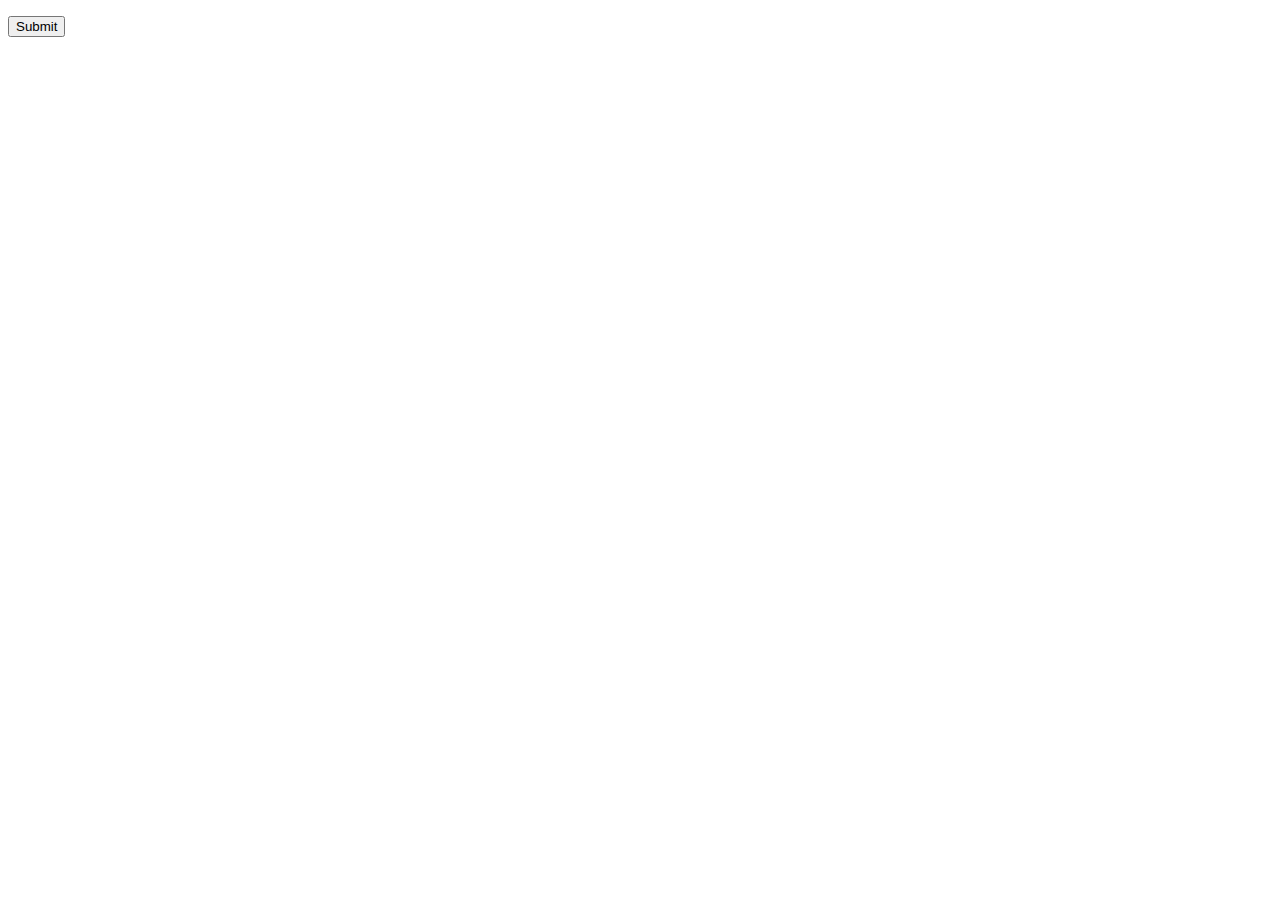
==== index.html @ 2eb01ab5 "initial draft" ====
<!DOCTYPE HTML PUBLIC "-//W3C//DTD HTML 4.01 Transitional//EN"
        "http://www.w3.org/TR/html4/loose.dtd">
<html>
<head>
    <title>Compass Playground</title>
</head>
<body>
    <p>
        <input type="submit" id="submit-with-gradient"/>
    </p>
</body>
</html>
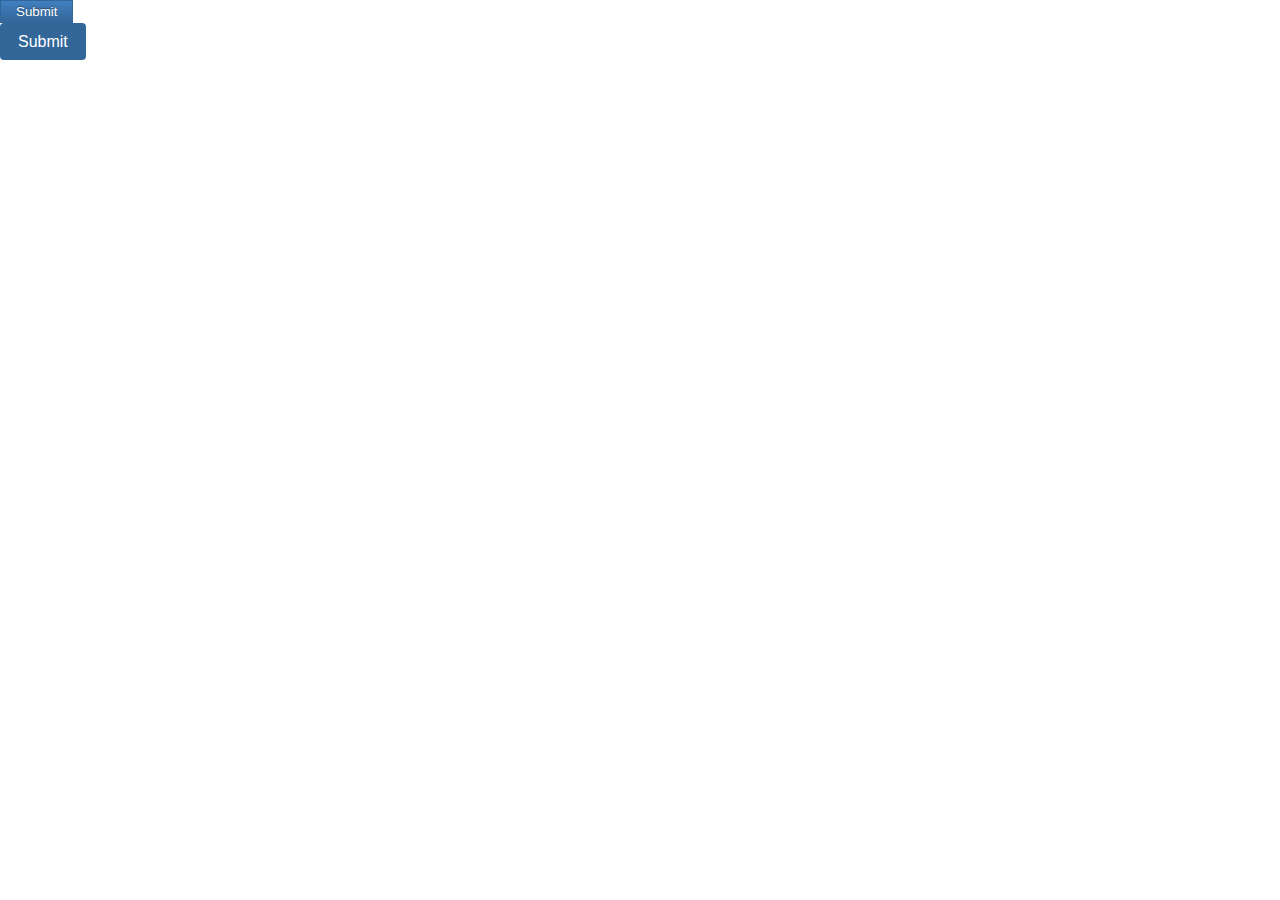
==== commit 4d1b0a79: "improving buttons" ====
--- a/index.html
+++ b/index.html
@@ -3,10 +3,13 @@
 <html>
 <head>
     <title>Compass Playground</title>
+    <link href="stylesheets/screen.css" media="screen, projection" rel="stylesheet" type="text/css" />
 </head>
 <body>
     <p>
         <input type="submit" id="submit-with-gradient"/>
+        <br/>
+        <input type="submit" id="submit-simple"/>
     </p>
 </body>
 </html>
--- a/stylesheets/screen.css
+++ b/stylesheets/screen.css
@@ -0,0 +1,107 @@
+/* Welcome to Compass.
+ * In this file you should write your main styles. (or centralize your imports)
+ * Import this file using the following HTML or equivalent:
+ * <link href="/stylesheets/screen.css" media="screen, projection" rel="stylesheet" type="text/css" /> */
+/* line 17, ../../../Ruby192/lib/ruby/gems/1.9.1/gems/compass-0.11.5/frameworks/compass/stylesheets/compass/reset/_utilities.scss */
+html, body, div, span, applet, object, iframe,
+h1, h2, h3, h4, h5, h6, p, blockquote, pre,
+a, abbr, acronym, address, big, cite, code,
+del, dfn, em, img, ins, kbd, q, s, samp,
+small, strike, strong, sub, sup, tt, var,
+b, u, i, center,
+dl, dt, dd, ol, ul, li,
+fieldset, form, label, legend,
+table, caption, tbody, tfoot, thead, tr, th, td,
+article, aside, canvas, details, embed,
+figure, figcaption, footer, header, hgroup,
+menu, nav, output, ruby, section, summary,
+time, mark, audio, video {
+  margin: 0;
+  padding: 0;
+  border: 0;
+  font-size: 100%;
+  font: inherit;
+  vertical-align: baseline;
+}
+
+/* line 20, ../../../Ruby192/lib/ruby/gems/1.9.1/gems/compass-0.11.5/frameworks/compass/stylesheets/compass/reset/_utilities.scss */
+body {
+  line-height: 1;
+}
+
+/* line 22, ../../../Ruby192/lib/ruby/gems/1.9.1/gems/compass-0.11.5/frameworks/compass/stylesheets/compass/reset/_utilities.scss */
+ol, ul {
+  list-style: none;
+}
+
+/* line 24, ../../../Ruby192/lib/ruby/gems/1.9.1/gems/compass-0.11.5/frameworks/compass/stylesheets/compass/reset/_utilities.scss */
+table {
+  border-collapse: collapse;
+  border-spacing: 0;
+}
+
+/* line 26, ../../../Ruby192/lib/ruby/gems/1.9.1/gems/compass-0.11.5/frameworks/compass/stylesheets/compass/reset/_utilities.scss */
+caption, th, td {
+  text-align: left;
+  font-weight: normal;
+  vertical-align: middle;
+}
+
+/* line 28, ../../../Ruby192/lib/ruby/gems/1.9.1/gems/compass-0.11.5/frameworks/compass/stylesheets/compass/reset/_utilities.scss */
+q, blockquote {
+  quotes: none;
+}
+/* line 101, ../../../Ruby192/lib/ruby/gems/1.9.1/gems/compass-0.11.5/frameworks/compass/stylesheets/compass/reset/_utilities.scss */
+q:before, q:after, blockquote:before, blockquote:after {
+  content: "";
+  content: none;
+}
+
+/* line 30, ../../../Ruby192/lib/ruby/gems/1.9.1/gems/compass-0.11.5/frameworks/compass/stylesheets/compass/reset/_utilities.scss */
+a img {
+  border: none;
+}
+
+/* line 114, ../../../Ruby192/lib/ruby/gems/1.9.1/gems/compass-0.11.5/frameworks/compass/stylesheets/compass/reset/_utilities.scss */
+article, aside, details, figcaption, figure, footer, header, hgroup, menu, nav, section, summary {
+  display: block;
+}
+
+/* line 10, ../sass/screen.scss */
+label, input[type="button"], input[type="submit"], input[type="image"], button {
+  cursor: pointer;
+}
+
+/* line 14, ../sass/screen.scss */
+.submit-with-gradient, #submit-with-gradient {
+  padding: 3px 15px;
+  border: 1px solid #336699;
+  background: -moz-linear-gradient(top, #407fbf, #336699 100%);
+  /*Moz*/
+  background: -webkit-gradient(linear, center top, center bottom, from(#407fbf), color-stop(100%, #336699));
+  /*Webkit*/
+  background: -o-linear-gradient(top, #407fbf 0%, #336699 100%);
+  /*Opera*/
+  background: -ms-linear-gradient(top, #407fbf 0%, #336699 100%);
+  /*IE 10+*/
+  background: linear-gradient(top, #407fbf 0%, #336699 100%);
+  /*W3C*/
+  color: #fff;
+  text-shadow: 0 -1px 1px rgba(0, 0, 0, 0.4);
+}
+
+/* line 26, ../sass/screen.scss */
+.submit-simple, #submit-simple {
+  background-color: #336699;
+  border: medium none;
+  border-radius: 4px 4px 4px 4px;
+  color: #FFFFFF !important;
+  font-size: 16px;
+  font-weight: normal;
+  padding: 10px 18px 9px;
+}
+
+/* line 36, ../sass/screen.scss */
+.submit-simple:hover, #submit-simple:hover {
+  background-color: #264c73;
+}
